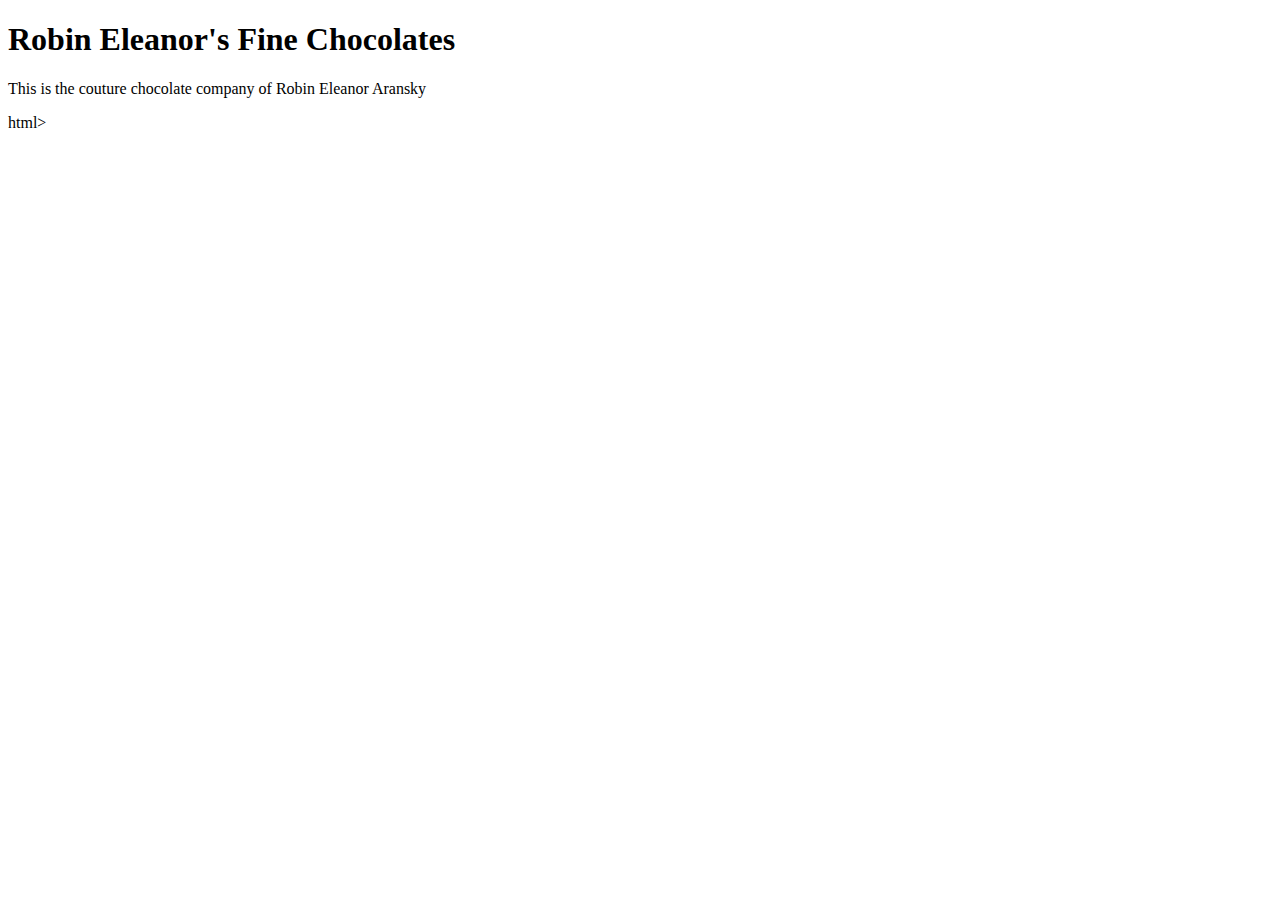
==== unit_1/index.html @ 877d9472 "my first legit repository" ====
<!DOCTYPE html>
<html>
	<head>
	<title>Robin Eleanor's Fine Chocolates</title>
	<link rel="stylesheet" type="text/css" href="css/style.css">
	</head>
	<body>
	<h1>Robin Eleanor's Fine Chocolates</h1>
	<p>This is the couture chocolate company of Robin Eleanor Aransky</p>
	</body>



</html>html>
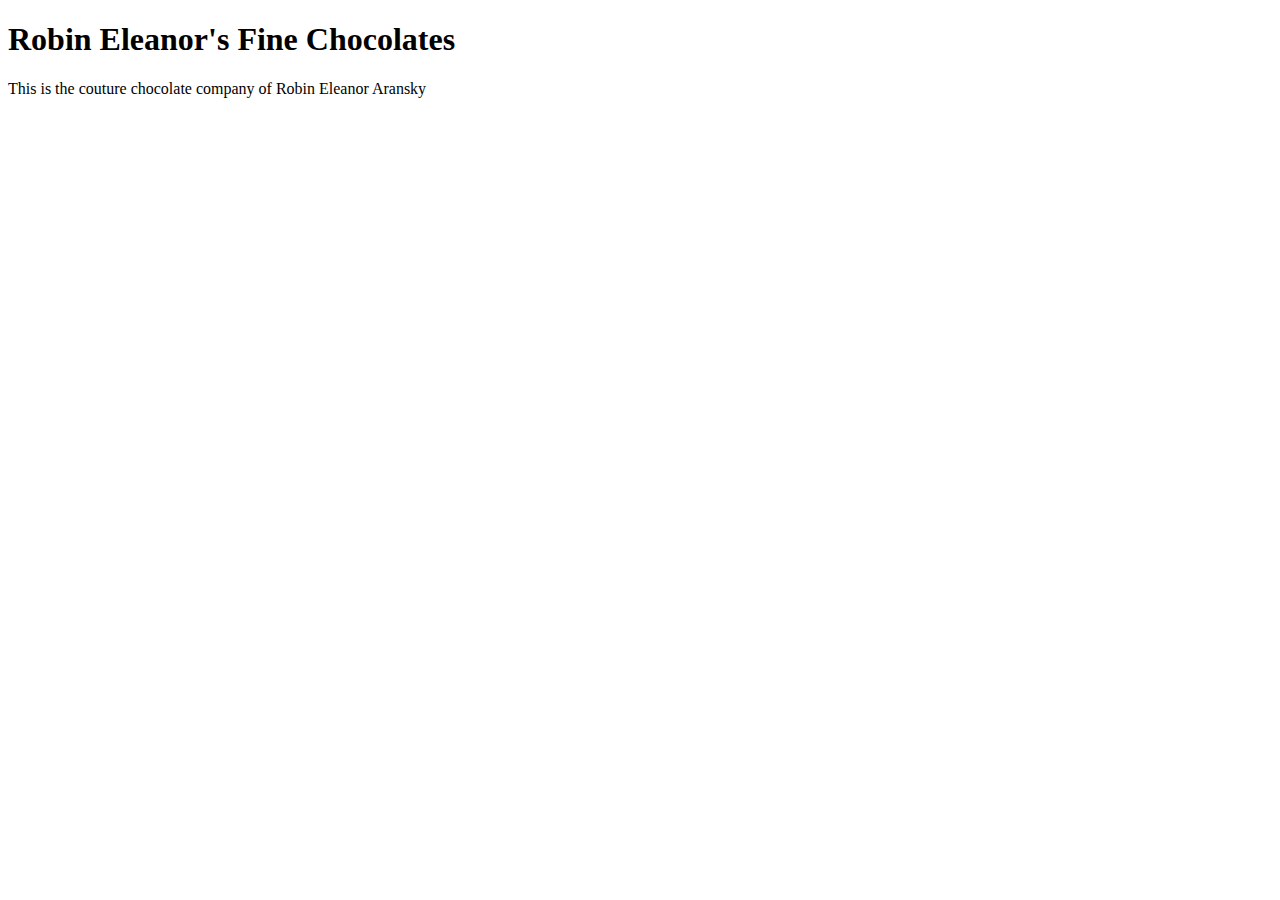
==== commit 3114f22b: "slight change" ====
--- a/unit_1/index.html
+++ b/unit_1/index.html
@@ -11,4 +11,4 @@
 
 
 
-</html>html>+</html>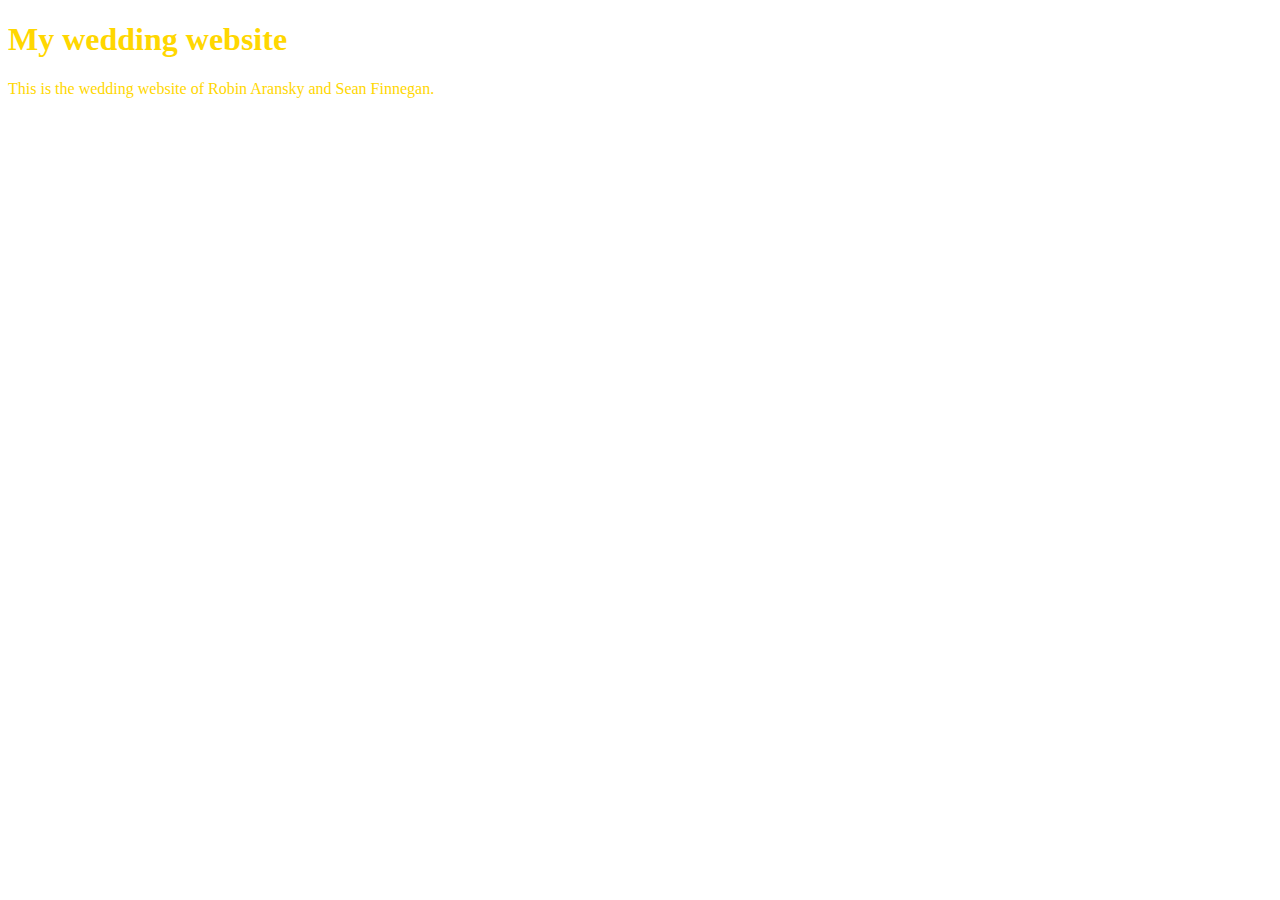
==== commit d3f77552: "wedding website" ====
--- a/unit_1/index.html
+++ b/unit_1/index.html
@@ -1,12 +1,12 @@
 <!DOCTYPE html>
 <html>
 	<head>
-	<title>Robin Eleanor's Fine Chocolates</title>
+	<title>Robin & Sean Tie the knot</title>
 	<link rel="stylesheet" type="text/css" href="css/style.css">
 	</head>
 	<body>
-	<h1>Robin Eleanor's Fine Chocolates</h1>
-	<p>This is the couture chocolate company of Robin Eleanor Aransky</p>
+	<h1>My wedding website</h1>
+	<p>This is the wedding website of Robin Aransky and Sean Finnegan.</p>
 	</body>
 
 
--- a/unit_1/css/style.css
+++ b/unit_1/css/style.css
@@ -0,0 +1,6 @@
+body {
+	background-color: mint;
+}
+h1,p {
+	color: gold;
+}
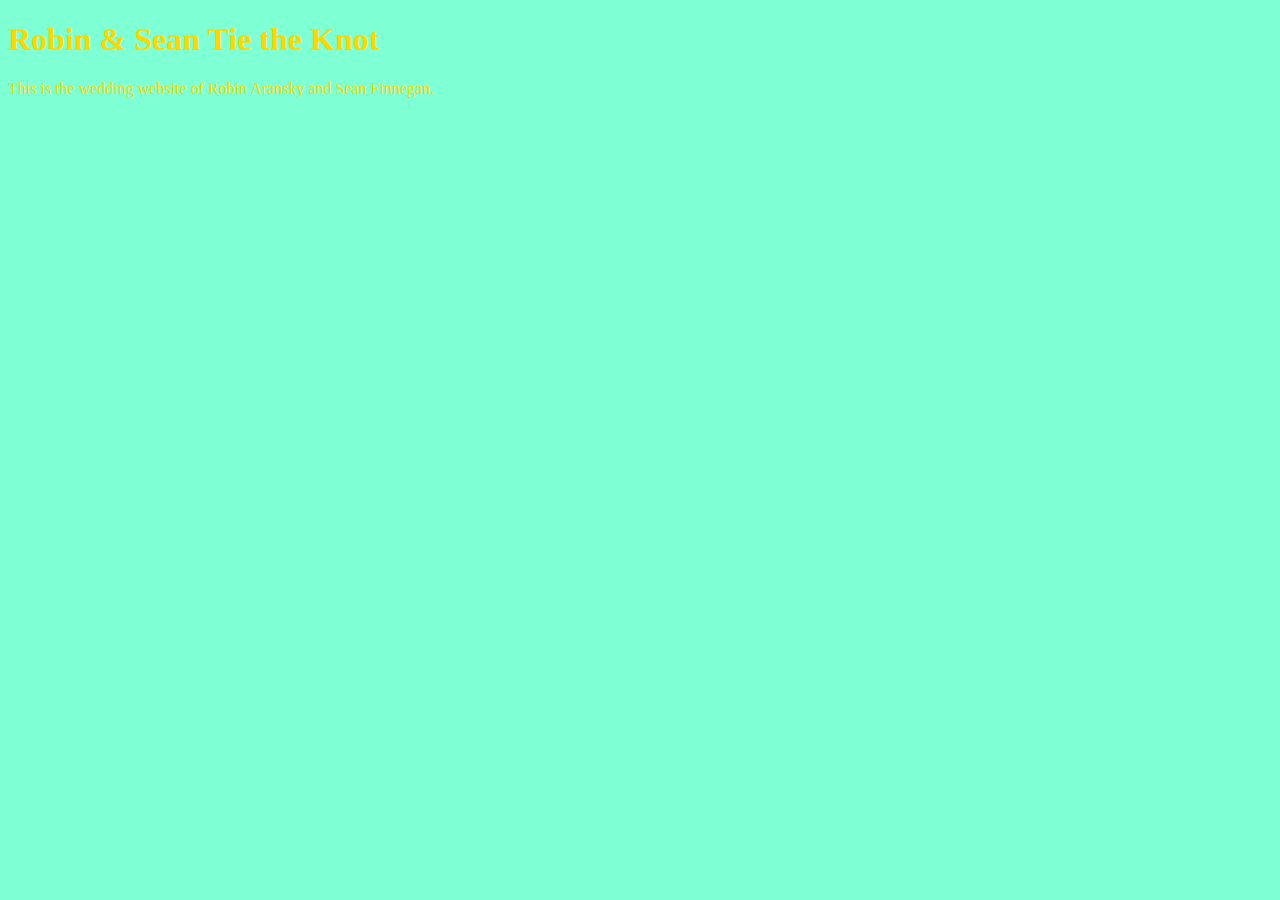
==== commit 2f7db378: "another updated version." ====
--- a/unit_1/index.html
+++ b/unit_1/index.html
@@ -1,14 +1,11 @@
 <!DOCTYPE html>
 <html>
-	<head>
+<head>
 	<title>Robin & Sean Tie the knot</title>
 	<link rel="stylesheet" type="text/css" href="css/style.css">
-	</head>
-	<body>
-	<h1>My wedding website</h1>
+</head>
+<body>
+	<h1>Robin & Sean Tie the Knot</h1>
 	<p>This is the wedding website of Robin Aransky and Sean Finnegan.</p>
-	</body>
-
-
-
+</body>
 </html>--- a/unit_1/css/style.css
+++ b/unit_1/css/style.css
@@ -1,5 +1,5 @@
 body {
-	background-color: mint;
+	background-color: aquamarine;
 }
 h1,p {
 	color: gold;
